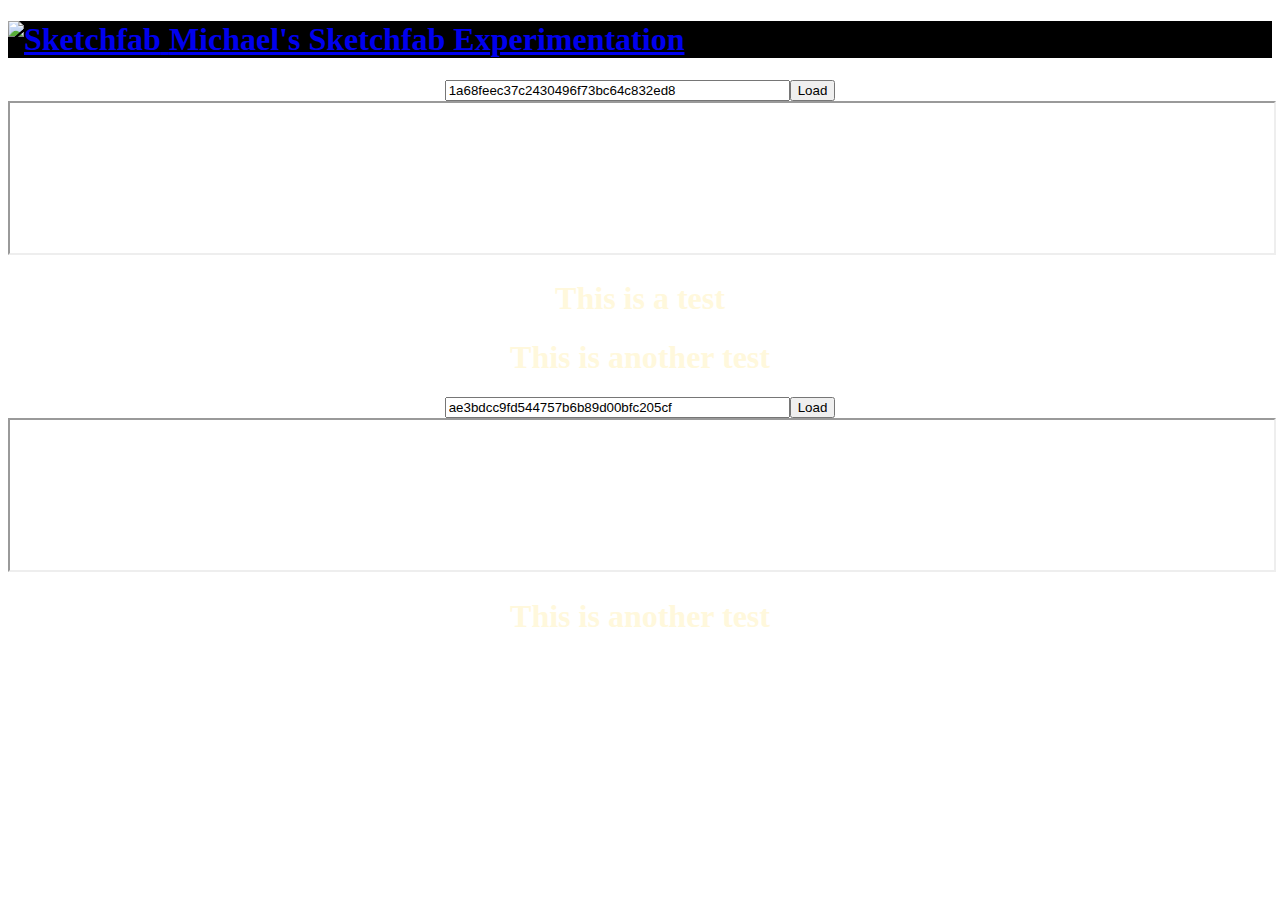
==== compare-models/index.html @ 024e81ec "Add files via upload" ====
<!DOCTYPE HTML>
<html>
<head>
    <meta charset="UTF-8">
    <title>Compare Sketchfab Models</title>
    <link href='https://fonts.googleapis.com/css?family=Open+Sans:400,700,300|Titillium+Web:700' rel='stylesheet' type='text/css'>
    <link rel="stylesheet" type="text/css" href="../styles/sketchfab.css">
    <link rel="stylesheet" type="text/css" href="./style/app.css">
</head>

<body>
    
<header class="header" style="background-color: black;">
    <h1 class="header--logo">
        <a href="C:/Users/msaari/Desktop/experiments-master/compare-models/index.html">
            <img src="../assets/UITS.png" alt="Sketchfab" width="40" height="40" class="header--image">
            <span>Michael's Sketchfab Experimentation</span>
        </a>
    </h1>
</header>
<div class="app">
    <div class="viewer viewer-a">
        <form style="text-align: center;">
            <input type="text" value="1a68feec37c2430496f73bc64c832ed8" size="40" placeholder="Enter scene uid"><button type="submit">Load</button>
        </form>
        <iframe src="" id="viewer-a-frame" allowfullscreen mozallowfullscreen="true" webkitallowfullscreen="true" width="100%" height="100%"></iframe>
        <h1 style="color: cornsilk; text-align: center;">This is a test</h1>
    </div>
    <div class="viewer viewer-b">
         <h1 style="color: cornsilk; text-align: center;">This is another test</h1>
        <form style="text-align: center;">
            <input type="text" value="ae3bdcc9fd544757b6b89d00bfc205cf" size="40" placeholder="Enter scene uid"><button type="submit">Load</button>
        </form>
        <iframe src="" id="viewer-b-frame" allowfullscreen mozallowfullscreen="true" webkitallowfullscreen="true" width="100%" height="100%"></iframe>
        <h1 style="color: cornsilk; text-align: center;">This is another test</h1>
    </div>
</div>

<script type="text/javascript" src="https://static.sketchfab.com/api/sketchfab-viewer-1.0.0.js"></script>
<script type="text/javascript" src="./js/vendors/jquery-3.2.1.min.js"></script>
<script type="text/javascript" src="./js/vendors/lodash.js"></script>
<script type="text/javascript" src="./js/vendors/backbone-min.js"></script>
<script type="text/javascript" src="./js/vendors/gl-matrix.js"></script>

<script type="text/javascript" src="js/views/App.js"></script>
<script type="text/javascript" src="js/Router.js"></script>
<script type="text/javascript" src="js/app.js"></script>
<script type="text/javascript">
(function(i,s,o,g,r,a,m){i['GoogleAnalyticsObject']=r;i[r]=i[r]||function(){
(i[r].q=i[r].q||[]).push(arguments)},i[r].l=1*new Date();a=s.createElement(o),
m=s.getElementsByTagName(o)[0];a.async=1;a.src=g;m.parentNode.insertBefore(a,m)
})(window,document,'script','//www.google-analytics.com/analytics.js','ga');

ga('create', 'UA-22680456-16', 'auto');
ga('send', 'pageview');
</script>
</body>
</html>
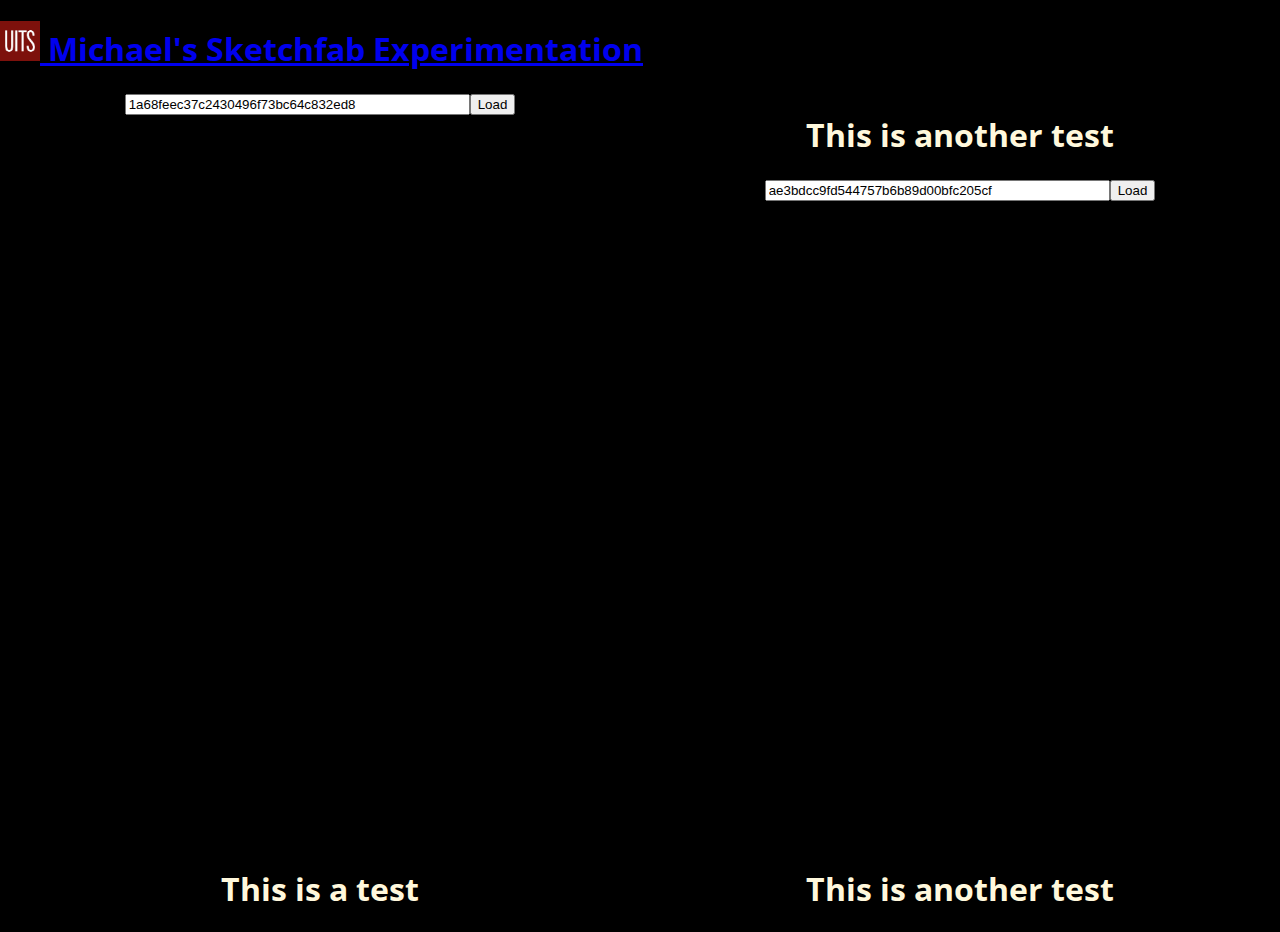
==== commit b79c70bf: "Update index.html" ====
--- a/compare-models/index.html
+++ b/compare-models/index.html
@@ -12,7 +12,7 @@
     
 <header class="header" style="background-color: black;">
     <h1 class="header--logo">
-        <a href="C:/Users/msaari/Desktop/experiments-master/compare-models/index.html">
+        <a href="/experiments-master/compare-models/index.html">
             <img src="../assets/UITS.png" alt="Sketchfab" width="40" height="40" class="header--image">
             <span>Michael's Sketchfab Experimentation</span>
         </a>
--- a/compare-models/style/app.css
+++ b/compare-models/style/app.css
@@ -0,0 +1,23 @@
+@import "_base.css";
+@import "_ui.css";
+
+.app {
+    width: 100%;
+    height: 100%;
+    display: flex;
+}
+    .viewer {
+        flex: 1;
+        display: flex;
+        flex-direction: column;
+    }
+
+    .viewer form {
+        flex: 0 0 auto;
+    }
+
+    .viewer iframe {
+        flex: 1 1 auto;
+        display: block;
+        border: 0;
+    }
